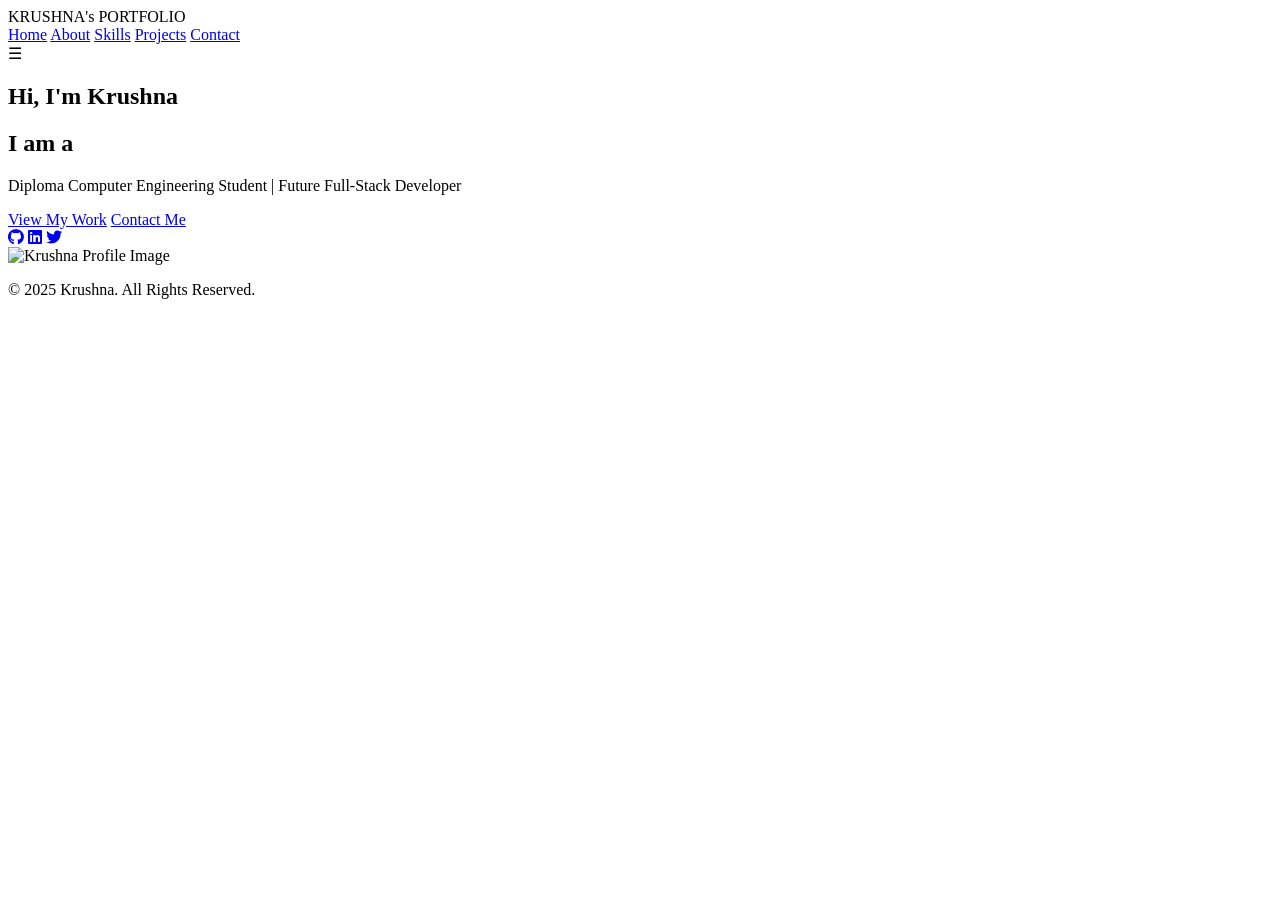
==== index.html @ fadf4477 "Add files via upload" ====
<!DOCTYPE html>
<html lang="en">
<head>
    <meta charset="UTF-8">
    <meta name="viewport" content="width=device-width, initial-scale=1.0">
    <title>Krushna | Portfolio</title>
    <link rel="stylesheet" href="css/style.css">
    <link rel="stylesheet" href="https://cdnjs.cloudflare.com/ajax/libs/font-awesome/6.5.0/css/all.min.css">
</head>
<body>

<header>
    <div class="logo">KRUSHNA's PORTFOLIO</div>
    <nav>
        <a href="index.html" class="active">Home</a>
        <a href="about.html">About</a>
        <a href="skills.html">Skills</a>
        <a href="projects.html">Projects</a>
        <a href="contact.html">Contact</a>
    </nav>
    <div class="menu-btn" onclick="toggleMenu()">☰</div>
</header>

<section class="hero">
    <div class="hero-content">
        <h1>Hi, I'm <span>Krushna</span></h1>
        <h2>I am a <span id="typed"></span></h2>
        <p>Diploma Computer Engineering Student | Future Full-Stack Developer</p>
        <div class="hero-btns">
            <a href="projects.html" class="btn">View My Work</a>
            <a href="contact.html" class="btn btn-outline">Contact Me</a>
        </div>
        <div class="social-icons">
            <a href="#"><i class="fab fa-github"></i></a>
            <a href="#"><i class="fab fa-linkedin"></i></a>
            <a href="#"><i class="fab fa-twitter"></i></a>
        </div>
    </div>

    <div class="hero-img">
    <img src="Assets/profile.jpg" alt="Krushna Profile Image">
</div>

</section>

<footer>
    <p>© 2025 Krushna. All Rights Reserved.</p>
</footer>

<script src="js/script.js"></script>
</body>
</html>
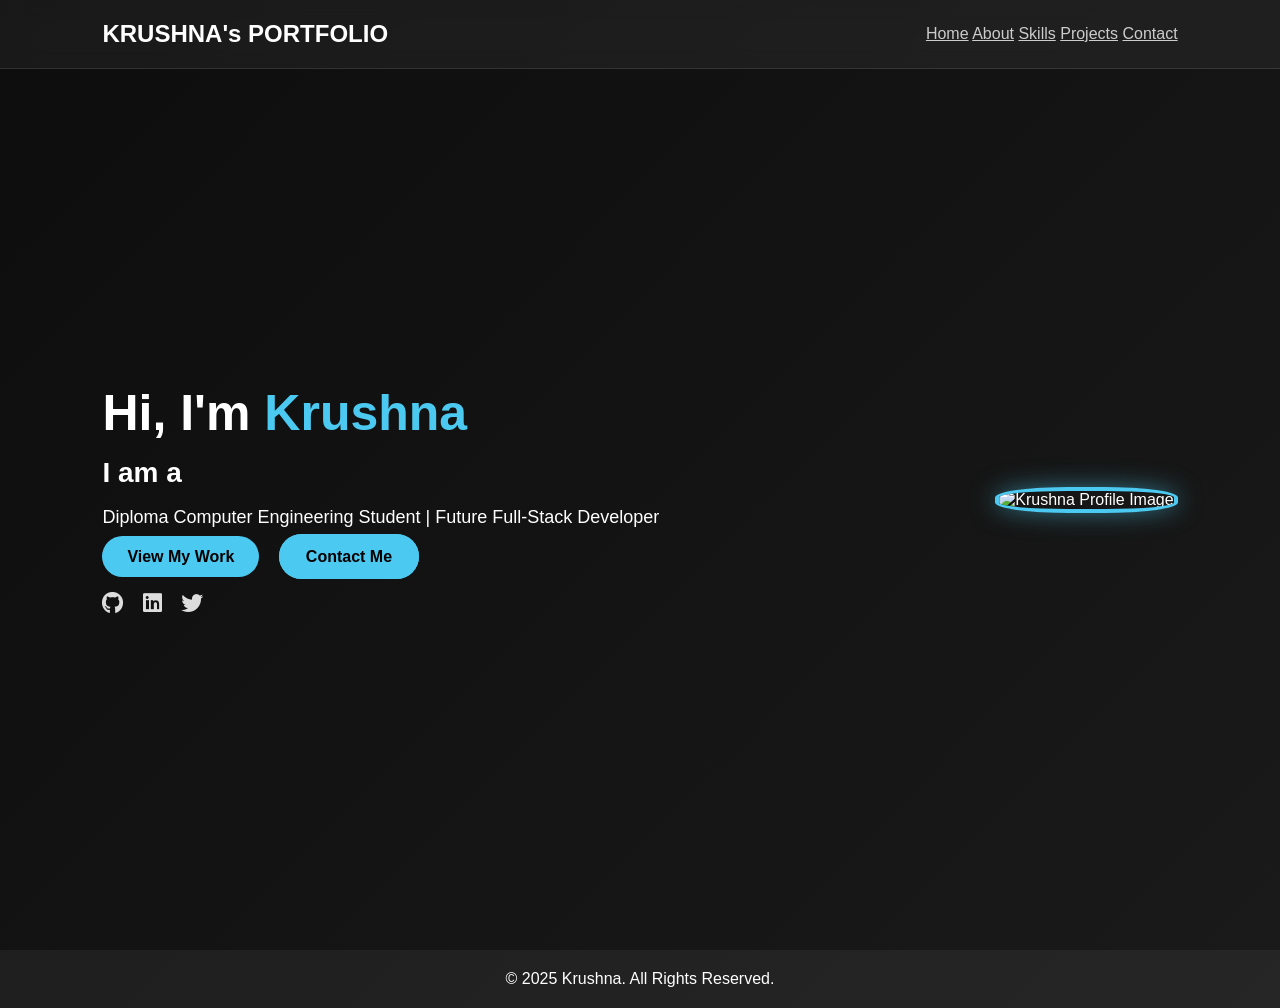
==== commit a751625c: "Fix HTML formatting and update stylesheet path" ====
--- a/index.html
+++ b/index.html
@@ -4,7 +4,7 @@
     <meta charset="UTF-8">
     <meta name="viewport" content="width=device-width, initial-scale=1.0">
     <title>Krushna | Portfolio</title>
-    <link rel="stylesheet" href="css/style.css">
+    <link rel="stylesheet" href="style.css">
     <link rel="stylesheet" href="https://cdnjs.cloudflare.com/ajax/libs/font-awesome/6.5.0/css/all.min.css">
 </head>
 <body>
--- a/style.css
+++ b/style.css
@@ -0,0 +1,203 @@
+body {
+    background: linear-gradient(135deg, #0a0f24, #1a1f35);
+    color: #fff;
+    font-family: Poppins, sans-serif;
+}
+
+/* Reset */
+* {
+    margin: 0;
+    padding: 0;
+    box-sizing: border-box;
+    font-family: "Poppins", sans-serif;
+}
+
+/* Body */
+body {
+    background: linear-gradient(135deg, #0d0d0d, #1a1a1a);
+    color: #fff;
+}
+
+/* Header */
+header {
+    width: 100%;
+    padding: 20px 8%;
+    display: flex;
+    justify-content: space-between;
+    align-items: center;
+    position: fixed;
+    top: 0;
+    background: rgba(255, 255, 255, 0.05);
+    backdrop-filter: blur(10px);
+    z-index: 1000;
+}
+
+header .logo {
+    font-size: 24px;
+    font-weight: 700;
+}
+
+header {
+    background: rgba(255,255,255,0.05);
+    backdrop-filter: blur(10px);
+    border-bottom: 1px solid rgba(255,255,255,0.1);
+}
+
+nav a {
+    color: #ccc;
+    transition: 0.3s;
+}
+
+nav a:hover {
+    color: #00eaff;
+    text-shadow: 0 0 10px #00eaff;
+}
+/* Mobile Menu */
+.menu-btn {
+    display: none;
+    cursor: pointer;
+    font-size: 28px;
+}
+
+/* Hero Section */
+.hero {
+    display: flex;
+    justify-content: space-between;
+    align-items: center;
+    padding: 150px 8% 50px;
+    min-height: 100vh;
+    opacity: 0;
+    animation: fadeIn 1s forwards;
+}
+
+@keyframes fadeIn {
+    to { opacity: 1; }
+}
+
+.hero-content h1 {
+    font-size: 50px;
+}
+
+.hero-content h1 span {
+    color: #4cc9f0;
+}
+
+.hero-content h2 {
+    font-size: 28px;
+    margin: 15px 0;
+    height: 35px;
+}
+
+.hero-content p {
+    margin: 10px 0 20px;
+    font-size: 18px;
+}
+
+.hero-btns .btn {
+    padding: 12px 25px;
+    margin-right: 15px;
+    border-radius: 25px;
+    font-weight: 600;
+    text-decoration: none;
+    background: #4cc9f0;
+    color: #000;
+    transition: 0.3s;
+}
+
+.hero-btns .btn:hover {
+    transform: scale(1.1);
+    box-shadow: 0 0 20px #4cc9f0;
+}
+
+.btn-outline {
+    background: transparent;
+    border: 2px solid #4cc9f0;
+    color: #4cc9f0;
+}
+
+.btn-outline:hover {
+    background: #4cc9f0;
+    color: #000;
+}
+
+/* Social Icons */
+.social-icons {
+    margin-top: 25px;
+}
+
+.social-icons a {
+    color: #ddd;
+    font-size: 22px;
+    margin-right: 15px;
+    transition: 0.3s;
+}
+
+.social-icons a:hover {
+    color: #4cc9f0;
+    transform: translateY(-5px);
+}
+
+/* Hero Image */
+.hero-img img {
+    width: 300px;
+    height: 300px;
+    border-radius: 50%;
+    object-fit: cover;
+    border: 4px solid #4cc9f0;
+    box-shadow: 0 0 40px #4cc9f0;
+    transition: transform 0.3s, box-shadow 0.3s;
+}
+
+.hero-img img:hover {
+    transform: scale(1.05) rotate(3deg);
+    box-shadow: 0 0 60px #4cc9f0;
+}
+
+/* Footer */
+footer {
+    text-align: center;
+    padding: 20px 0;
+    margin-top: 50px;
+    background: rgba(255,255,255,0.05);
+}
+
+/* Responsive */
+@media (max-width: 900px) {
+    nav {
+        display: none;
+        flex-direction: column;
+        background: #111;
+        position: absolute;
+        top: 70px;
+        right: 0;
+        width: 200px;
+        padding: 20px;
+    }
+
+    .menu-btn {
+        display: block;
+    }
+
+    .hero {
+        flex-direction: column;
+        text-align: center;
+    }
+
+    .hero-img {
+        margin-top: 40px;
+    }
+}
+.hero-img img {
+    width: 90%;             /* adjusts with screen */
+    max-width: 260px;       /* maximum size for desktop */
+    min-width: 150px;       /* minimum size for mobile */
+    
+    aspect-ratio: 1 / 1;    /* always a perfect circle */
+    object-fit: cover;
+    border-radius: 40%;
+    
+    border: 4px solid #4cc9f0;
+    box-shadow: 0 0 25px rgba(76, 201, 240, 0.5);
+
+    transition: 0.5s ease;
+}
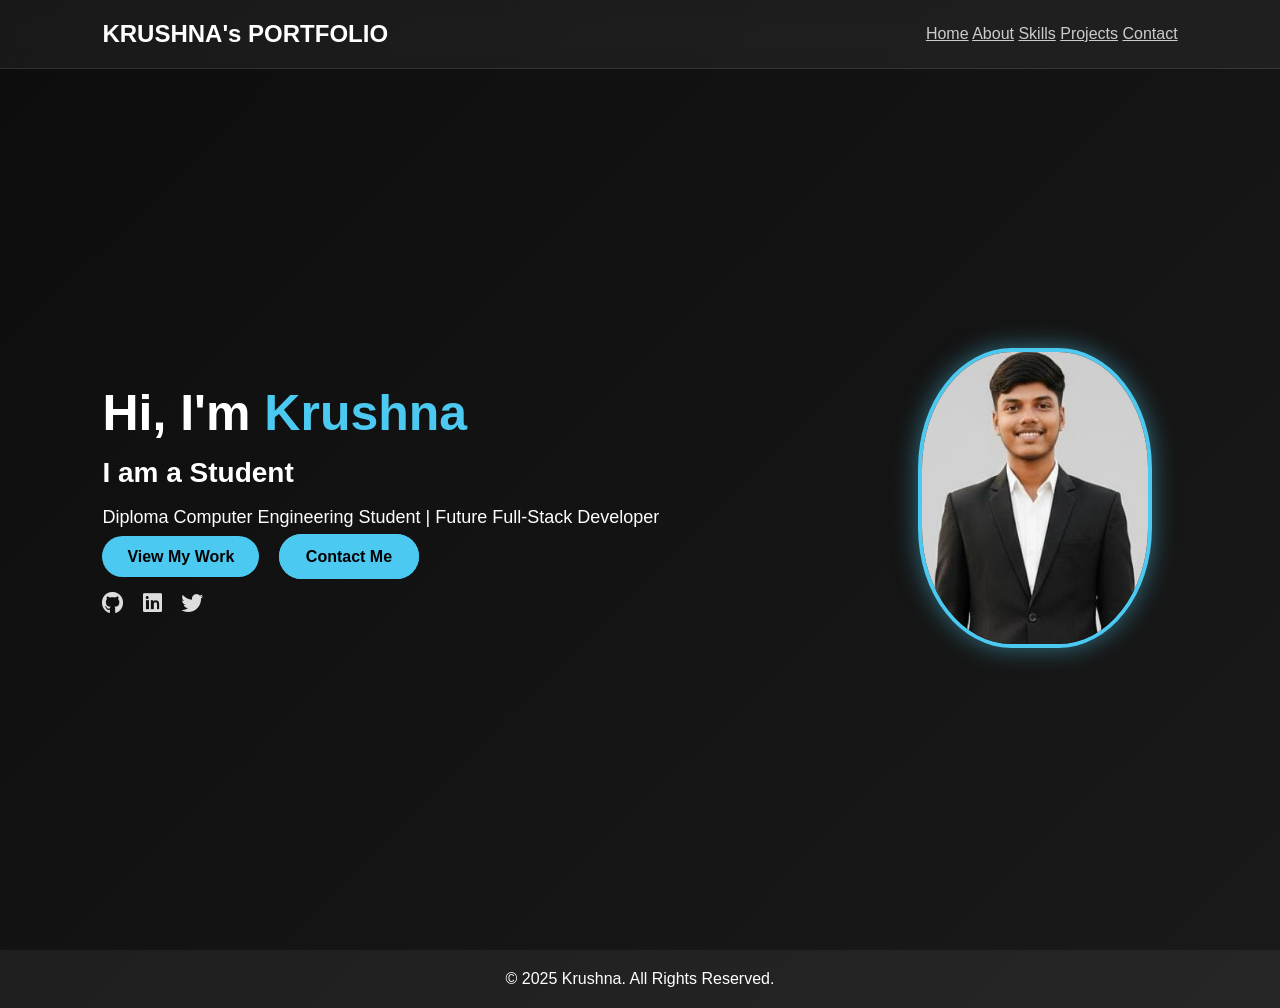
==== commit f560ee93: "Fix image source in index.html Updated image source path and removed unnecessary assets folder refer" ====
--- a/index.html
+++ b/index.html
@@ -38,7 +38,7 @@
     </div>
 
     <div class="hero-img">
-    <img src="Assets/profile.jpg" alt="Krushna Profile Image">
+    <img src="profile.jpg" alt="Krushna Profile Image">
 </div>
 
 </section>
@@ -47,6 +47,6 @@
     <p>© 2025 Krushna. All Rights Reserved.</p>
 </footer>
 
-<script src="js/script.js"></script>
+<script src="script.js"></script>
 </body>
 </html>
